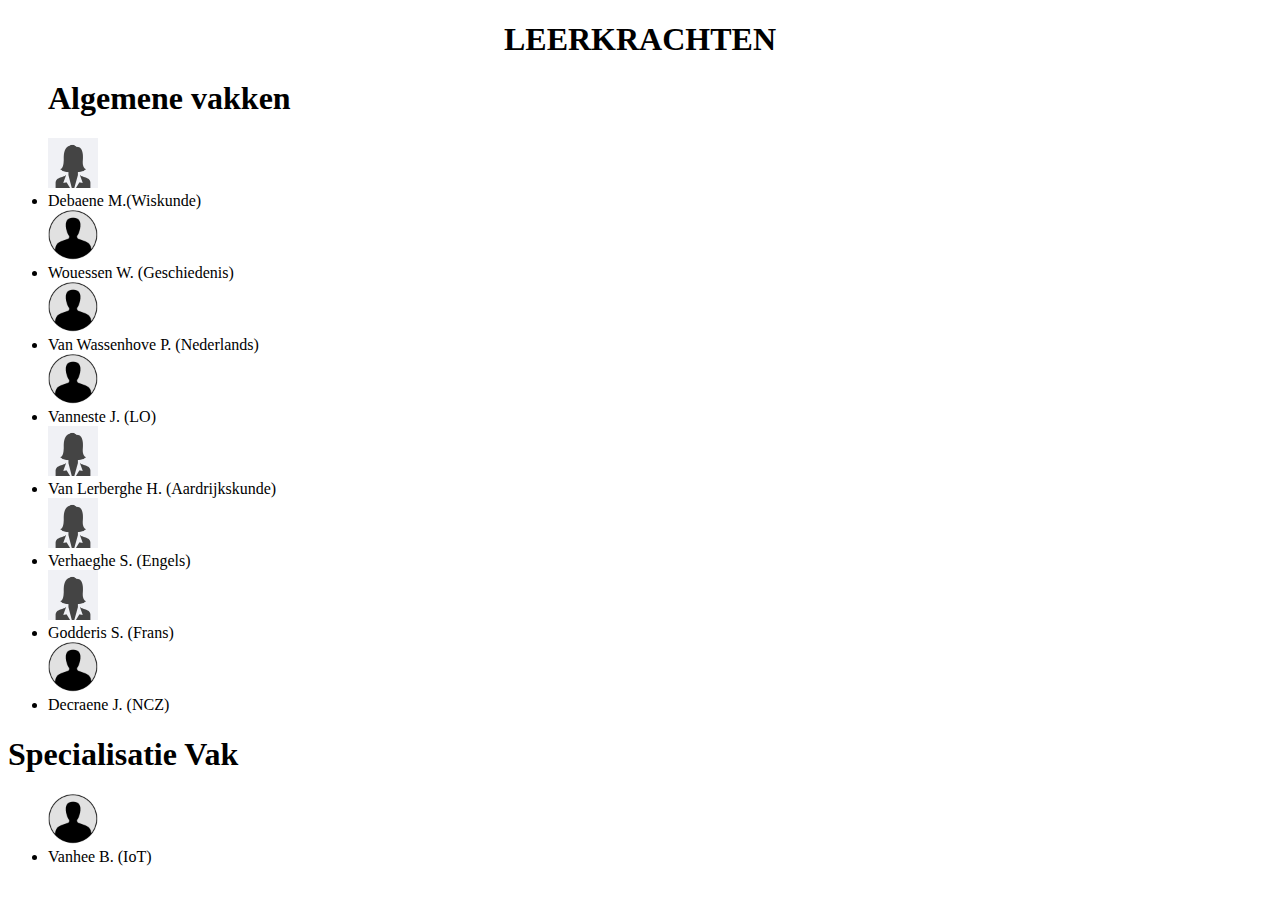
==== APP/HTML/leerkrachten.html @ 41b10be1 "Labo" ====
<!DOCTYPE html>
<html lang="en">
<head>
    <meta charset="UTF-8">
    <meta http-equiv="X-UA-Compatible" content="IE=edge">
    <meta name="viewport" content="width=device-width, initial-scale=1.0">
    <link rel="stylesheet" href="../APP/CSS/styles.css">
    <title>Labo 4</title>
</head>
<body>
    <h1><center>LEERKRACHTEN</center></h1>
    <ul>
        <h1><b>Algemene vakken</b></h1>
        <div><img src="../image/default-profile-picture-woman-3.jpg" width="50" height="50"></div>
        <li>
            Debaene M.(Wiskunde)
        </li>
        <div><img src="../image/default image.png" width="50" height="50"></div>
        <li>
          Wouessen W.  (Geschiedenis)
        </li>
        <div><img src="../image/default image.png" width="50" height="50"></div>
        <li>
            Van Wassenhove P. (Nederlands)
        </li>
        <div><img src="../image/default image.png" width="50" height="50"></div>
        <li>
            Vanneste J. (LO)
        </li>
        <div><img src="../image/default-profile-picture-woman-3.jpg" width="50" height="50"></div>
        <li>
            Van Lerberghe H. (Aardrijkskunde)
        </li>
        <div><img src="../image/default-profile-picture-woman-3.jpg" width="50" height="50"></div>
        <li>
            Verhaeghe S. (Engels)
        </li>
        <div><img src="../image/default-profile-picture-woman-3.jpg" width="50" height="50"></div>
        <li>
            Godderis S. (Frans)
        </li>
        <div><img src="../image/default image.png" width="50" height="50"></div>
        <li>
            Decraene J. (NCZ)
        </li>
    </ul>
    <H1><b>Specialisatie Vak</b></H1>
</li>
<ul>
<div><img src="../image/default image.png" width="50" height="50"></div>
<li>
    Vanhee B. (IoT)
</li>
</ul>
</body>
</html>
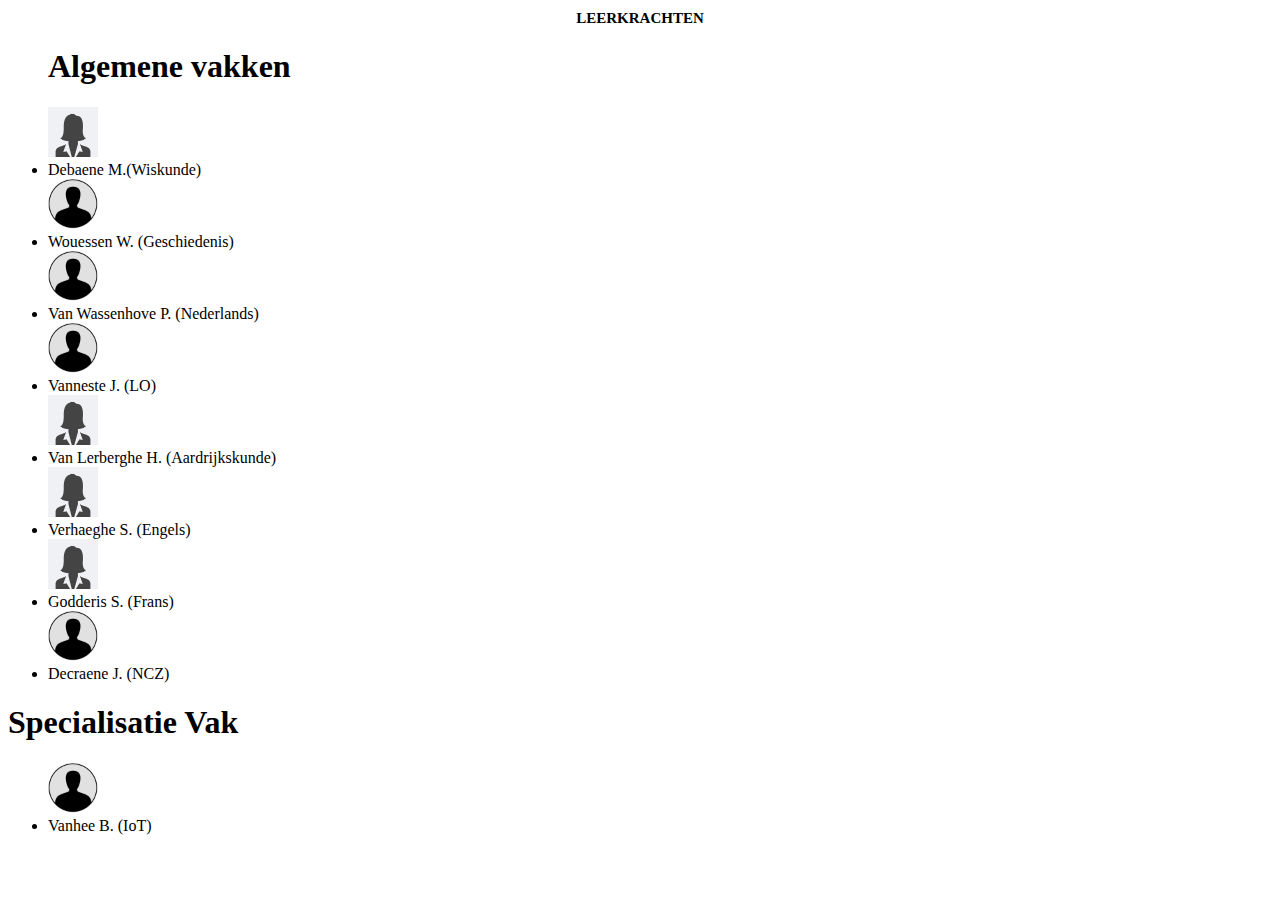
==== commit bcc046fd: "Readme instructions" ====
--- a/APP/HTML/leerkrachten.html
+++ b/APP/HTML/leerkrachten.html
@@ -8,7 +8,7 @@
     <title>Labo 4</title>
 </head>
 <body>
-    <h1><center>LEERKRACHTEN</center></h1>
+    <h1 style="font-size: 15px ;"><center>LEERKRACHTEN</center></h1>
     <ul>
         <h1><b>Algemene vakken</b></h1>
         <div><img src="../image/default-profile-picture-woman-3.jpg" width="50" height="50"></div>
